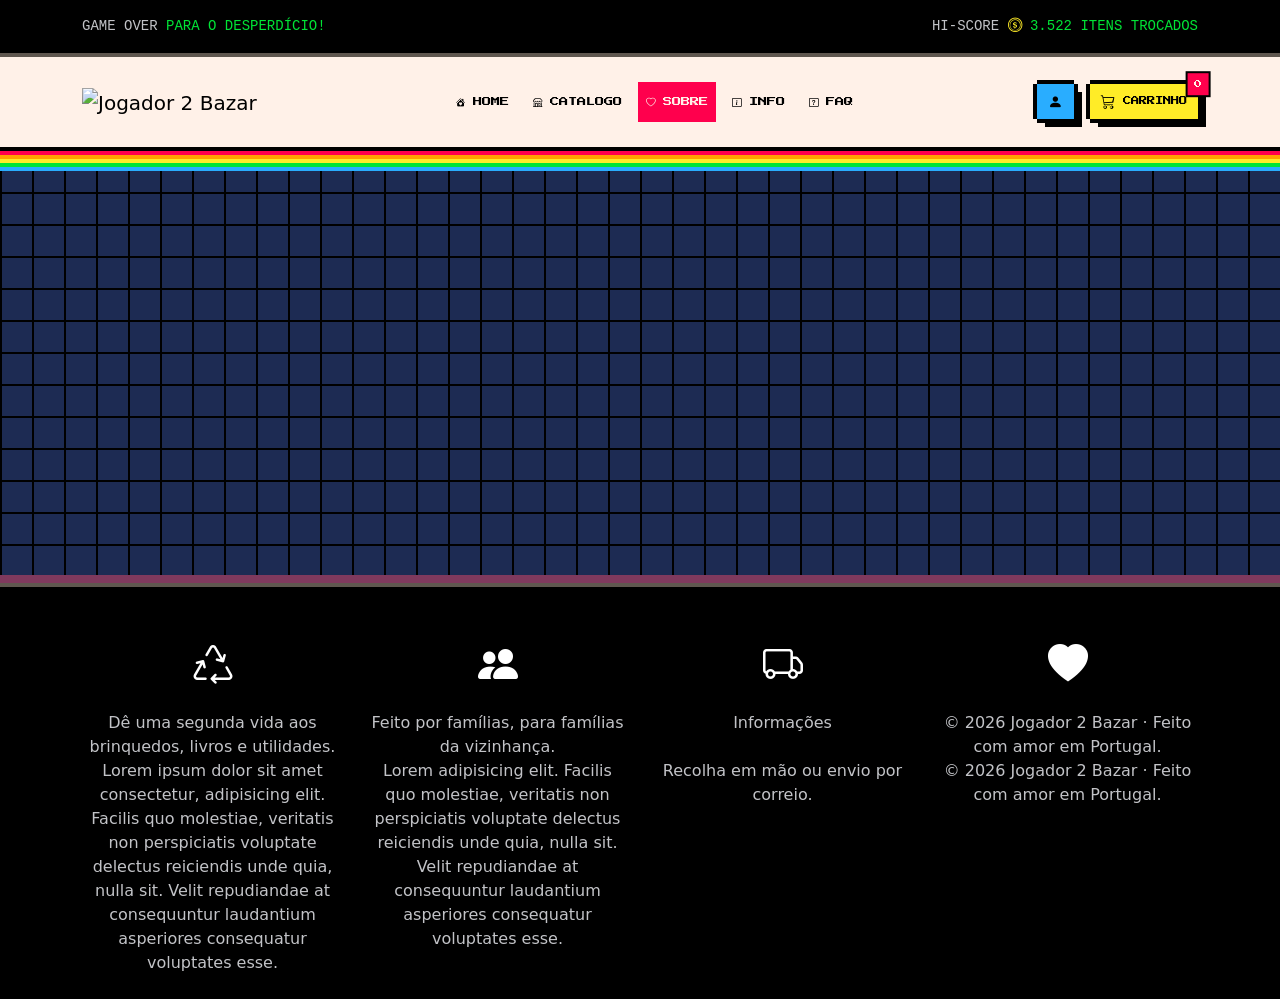
==== about.html @ 4ad4630b "fix-basic-structure" ====
<!DOCTYPE html>
<html lang="pt">
<head>
    <meta charset="UTF-8">
    <meta name="viewport" content="width=device-width, initial-scale=1.0">
    <title>Jogador 2 Bazar</title>
    <link rel="stylesheet" href="https://cdn.jsdelivr.net/npm/bootstrap@5.3.3/dist/css/bootstrap.min.css">
    <link rel="stylesheet" href="https://cdn.jsdelivr.net/npm/bootstrap-icons@1.11.3/font/bootstrap-icons.min.css">
    <link rel="stylesheet" href="https://fonts.googleapis.com/css2?family=Press+Start+2P&amp;display=swap">
    <link rel="stylesheet" href="css/style.css">

    <script src="https://cdn.jsdelivr.net/npm/bootstrap@5.3.3/dist/js/bootstrap.bundle.min.js" defer></script>
    <script src="js/script.js" defer></script>
</head>
<body class="d-flex flex-column min-vh-100">
    <!-- ===== header (POSSÍVEL CONFLITO, CUIDADO AO ALTERAR!) ===== -->
    <header class="sticky-top">
        <!-- HUD -->
        <div class="hud py-3">
            <div class="container d-flex justify-content-between align-items-center gap-3">
                <span>Game over <span class="hud-hl">para o desperdício!</span></span>
                <span class="d-none d-md-inline">Hi-score <i class="bi bi-coin hud-coin" aria-hidden="true"></i> <span class="hud-hl">3.522 itens trocados</span></span>
            </div>
        </div>
        <!-- navbar -->
        <nav class="navbar navbar-expand-lg navbar-px py-5 py-lg-4">
            <div class="container">
                <a class="navbar-brand me-0 me-lg-3" href="index.html"><img src="img/logo-black.png" alt="Jogador 2 Bazar"></a>
                <div class="d-flex align-items-center gap-3 order-lg-last">
                    <a class="btn btn-px btn-px-blue btn-sm d-none d-sm-inline-block" href="client.html" aria-label="Entrar na conta">
                        <i class="bi bi-person-fill" aria-hidden="true"></i>
                    </a>
                    <button class="btn btn-px btn-px-yellow btn-sm position-relative" type="button">
                        <i class="bi bi-cart3" aria-hidden="true"></i><span class="d-none d-md-inline ms-2">Carrinho</span>
                        <span class="visually-hidden">, itens:</span>
                        <span class="position-absolute top-0 start-100 translate-middle px-count cart-count">0</span>
                    </button>
                    <button class="navbar-toggler" type="button" data-bs-toggle="collapse" data-bs-target="#menu" aria-controls="menu" aria-expanded="false" aria-label="Abrir menu">
                        <i class="bi bi-list" aria-hidden="true"></i>
                    </button>
                </div>
                <div class="collapse navbar-collapse" id="menu">
                    <ul class="navbar-nav mx-auto gap-2 pt-3 pb-2 py-lg-0">
                    <li class="nav-item"><a class="nav-link d-flex align-items-center gap-2" href="index.html"><i class="bi bi-house-heart-fill" aria-hidden="true"></i>Home</a></li>
                    <li class="nav-item"><a class="nav-link d-flex align-items-center gap-2" href="catalogue.html"><i class="bi bi-shop" aria-hidden="true"></i>Catalogo</a></li>
                    <li class="nav-item"><a class="nav-link d-flex align-items-center gap-2 active" aria-current="page" href="about.html"><i class="bi bi-heart" aria-hidden="true"></i>Sobre</a></li>
                    <li class="nav-item"><a class="nav-link d-flex align-items-center gap-2" href="info.html"><i class="bi bi-info-square" aria-hidden="true"></i>Info</a></li>
                    <li class="nav-item"><a class="nav-link d-flex align-items-center gap-2" href="faq.html"><i class="bi bi-question-square" aria-hidden="true"></i>FAQ</a></li>
                    </ul>
                </div>
            </div>
        </nav>
    </header> <!-- xx==xx== FIM do header xx==xx== -->

    <!-- ===== main (IGOR) ===== -->
    <main class="container py-5 flex-grow-1">

        <section id="historia" class="py-5" aria-label="A nossa história">
            <!-- Quem somos e porque existimos -->
        </section>

        <section id="missao" class="py-5" aria-label="Missão e valores">
            <!-- Reutilizar, poupar, partilhar -->
        </section>

        <section id="equipa" class="py-5" aria-label="Equipa">
            <!-- Quem está por trás do projeto -->
        </section> 

    </main> <!-- xx==xx== FIM do main (IGOR) xx==xx== -->

    <!-- ===== INICIO do footer (POSSÍVEL CONFLITO, CUIDADO AO ALTERAR!) ===== -->
    <footer class="footer-px mt-5 pt-5 pb-4">
        <div class="container">
            <div class="row row-cols-1 row-cols-sm-2 row-cols-lg-4 g-4 text-center">
                <div class="col">
                    <i class="bi bi-recycle fs-1 text-white d-block mb-3" aria-hidden="true"></i>
                    <p class="mb-0">Dê uma segunda vida aos brinquedos, livros e utilidades.</p>
                </div>
                <div class="col">
                    <i class="bi bi-people-fill fs-1 text-white d-block mb-3" aria-hidden="true"></i>
                    <p class="mb-0">Feito por famílias, para famílias da vizinhança.</p>
                </div>
                <div class="col">
                    <i class="bi bi-truck fs-1 text-white d-block mb-3" aria-hidden="true"></i>
                    <p class="mb-0">Informações</p>
                </div>
                <div class="col">
                    <i class="bi bi-heart-fill fs-1 text-white d-block mb-3" aria-hidden="true"></i>
                    <p class="mb-0">© 2026 Jogador 2 Bazar · Feito com amor em Portugal.</p>
                </div>
            </div>
        </div>
        <div class="container">
            <div class="row row-cols-1 row-cols-sm-2 row-cols-lg-4 g-4 text-center">
                <div class="col">
                    <p class="mb-0">Lorem ipsum dolor sit amet consectetur, adipisicing elit. Facilis quo molestiae, veritatis non perspiciatis voluptate delectus reiciendis unde quia, nulla sit. Velit repudiandae at consequuntur laudantium asperiores consequatur voluptates esse.</p>
                </div>
                <div class="col">
                    <p class="mb-0">Lorem adipisicing elit. Facilis quo molestiae, veritatis non perspiciatis voluptate delectus reiciendis unde quia, nulla sit. Velit repudiandae at consequuntur laudantium asperiores consequatur voluptates esse.</p>
                </div>
                <div class="col">
                    <p class="mb-0">
                        Recolha em mão ou envio por correio.
                    </p>
                </div>
                <div class="col">
                    <p class="mb-0">© 2026 Jogador 2 Bazar · Feito com amor em Portugal.</p>
                </div>
            </div>
        </div>
    </footer> <!-- xx==xx== FIM do footer xx==xx== -->
</body>
</html>
---- css/style.css ----
/* --- As 16 cores
  black: #000000;
  navy: #1d2b53;
  plum: #7e2553;
  green-dk: #008751;
  brown: #ab5236;
  gray-dk: #5f574f;
  gray: #c2c3c7;
  white: #fff1e8;
  red: #ff004d;
  orange: #ffa300;
  yellow: #ffec27;
  green: #00e436;
  blue: #29adff;
  lavender: #83769c;
  pink: #ff77a8;
  peach: #ffccaa; */

/* ===== (POSSÍVEL CONFLITO, CUIDADO AO ALTERAR!) ===== */
body { 
    background-color: #1d2b53;
    background-image:
        linear-gradient(#000000 2px, transparent 2px),
        linear-gradient(90deg, #000000 2px, transparent 2px);
    background-size: 32px 32px;
}

/* HUD (barra preta do topo) */
.hud { 
    background-color: #000000;
    color: #c2c3c7;
    font-family: "Courier New", Courier, monospace;
    font-size: 14px;
    text-transform: uppercase;
    border-bottom: 4px solid #5f574f;
}
.hud-hl   { color: #00e436; }
.hud-coin { color: #ffec27; }

 /* navbar */
.navbar-px {
    background-color: #fff1e8;
    border-bottom: 4px solid #000000;
    box-shadow:
        0 4px 0 0 #ff004d,
        0 8px 0 0 #ffa300,
        0 12px 0 0 #ffec27,
        0 16px 0 0 #00e436,
        0 20px 0 0 #29adff;
}
.navbar-px .navbar-brand img {
    height: 28px;
    width: auto;
    max-width: 50vw;
}
.navbar-px .nav-link {
    color: #000000;
    font-family: "Press Start 2P", "Courier New", monospace;
    font-size: .58rem;
    text-transform: uppercase;
    padding: .8rem .75rem;
}
.navbar-px .nav-link:hover,
.navbar-px .nav-link:focus { background-color: #ffec27; color: #000000; }
.navbar-px .nav-link.active { background-color: #ff004d; color: #fff1e8; }
.navbar-px .navbar-toggler {
    background-color: #ffec27;
    color: #000000;
    font-size: 1.4rem;
    padding: .2rem .55rem;
}

.form-px {
    border: 3px solid #000000;
    border-radius: 0;
}


/* bordas especiais: contorno preto com cantos "cortados" + sombra em degrau */
.btn-px, .btn-px:hover, .btn-px:focus-visible,
.navbar-px .navbar-toggler, .navbar-px .navbar-toggler:focus {
    --px: 4px;
    --drop: 8px;
    border: 0;
    border-radius: 0;
    box-shadow:
        calc(var(--px) * -1) 0 0 0 #000000,
        var(--px) 0 0 0 #000000,
        0 calc(var(--px) * -1) 0 0 #000000,
        0 var(--px) 0 0 #000000,
        var(--drop) var(--drop) 0 0 #000000;
}
.navbar-px .navbar-toggler, .navbar-px .navbar-toggler:focus { --px: 3px; --drop: 6px; }
.btn-px:active { --drop: 4px; transform: translate(4px, 4px); }
.btn-px:focus-visible, .navbar-px .navbar-toggler:focus-visible {
    outline: 2px dashed #ffec27;
    outline-offset: 8px;
}

/* botoes */
.btn-px {
    --bs-btn-font-family: "Press Start 2P", "Courier New", monospace;
    --bs-btn-font-size: .62rem;
    --bs-btn-line-height: 1.5;
    --bs-btn-padding-x: 1rem;
    --bs-btn-padding-y: .8rem;
    --bs-btn-bg: #fff1e8;
    --bs-btn-color: #000000;
    --bs-btn-hover-bg: #ffec27;
    --bs-btn-hover-color: #000000;
    --bs-btn-active-bg: #ffa300;
    --bs-btn-active-color: #000000;
    text-transform: uppercase;
    transition: none;
}
.btn-px.btn-sm { --bs-btn-font-size: .52rem; --bs-btn-padding-x: .7rem; --bs-btn-padding-y: .6rem; }
.btn-px .bi { font-size: 1rem; line-height: 1; vertical-align: -.15em; }
.btn-px.btn-sm .bi { font-size: .9rem; }

.btn-px-blue   { --bs-btn-bg: #29adff; --bs-btn-active-bg: #1d2b53; --bs-btn-active-color: #fff1e8; }
.btn-px-yellow { --bs-btn-bg: #ffec27; --bs-btn-hover-bg: #ffa300; --bs-btn-active-bg: #ab5236; --bs-btn-active-color: #fff1e8; }


/* ==================== (DAYANE) =================== */
/* Contador do carrinho */
.px-count {
    background-color: #ff004d;
    color: #fff1e8;
    font-family: "Press Start 2P", "Courier New", monospace;
    font-size: .5rem;
    padding: .3rem .4rem;
    box-shadow: 0 0 0 2px #000000;
}
/* xx==xx==xx==xx==xx== (DAYANE) xx==xx==xx==xx==xx== */


/* ==================== (IGOR) =================== */
    /* CSS do igor aqui */
/* xx==xx==xx==xx==xx== (IGOR) xx==xx==xx==xx==xx== */


/* ==================== (DANIEL) =================== */
    /* CSS do daniel aqui */
/* xx==xx==xx==xx==xx== (DANIEL) xx==xx==xx==xx==xx== */


/* ==================== (JOÃO) =================== */
    /* CSS do joão aqui */
/* xx==xx==xx==xx==xx== (JOÃO) xx==xx==xx==xx==xx== */


/* ===== (POSSÍVEL CONFLITO, CUIDADO AO ALTERAR!) ===== */
/* ===== FOOTER ===== */
.footer-px {
    background-color: #000000;
    color: #c2c3c7;
    border-top: 4px solid #5f574f;
    box-shadow: 0 -8px 0 0 #7f395d;
}
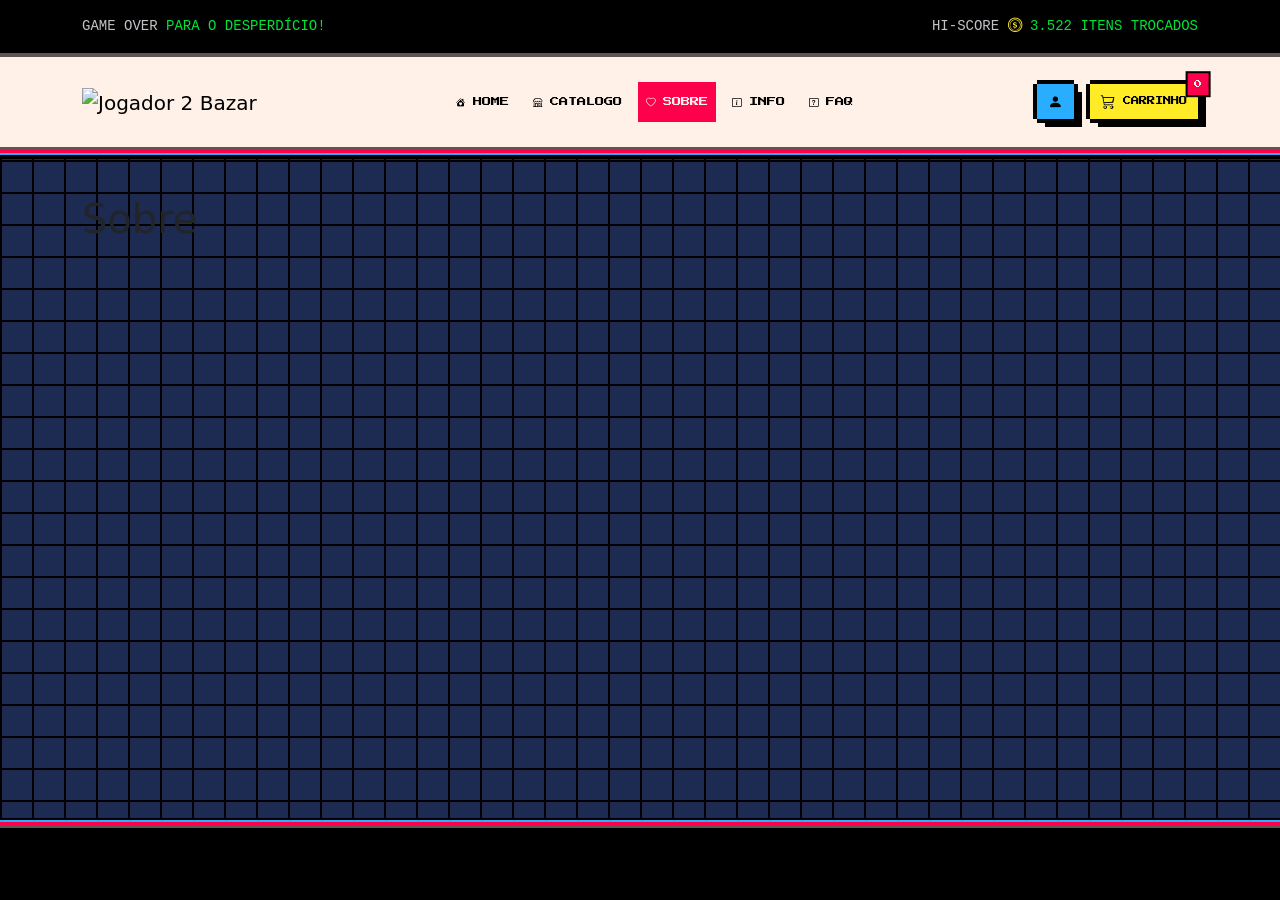
==== commit 28b598ac: "footer (assign to Joao)" ====
--- a/about.html
+++ b/about.html
@@ -55,6 +55,10 @@
     <!-- ===== main (IGOR) ===== -->
     <main class="container py-5 flex-grow-1">
 
+        <header class="mb-4">
+            <h1>Sobre</h1>
+        </header>
+
         <section id="historia" class="py-5" aria-label="A nossa história">
             <!-- Quem somos e porque existimos -->
         </section>
@@ -69,46 +73,9 @@
 
     </main> <!-- xx==xx== FIM do main (IGOR) xx==xx== -->
 
-    <!-- ===== INICIO do footer (POSSÍVEL CONFLITO, CUIDADO AO ALTERAR!) ===== -->
+    <!-- ===== INICIO footer (JOÃO) ===== -->
     <footer class="footer-px mt-5 pt-5 pb-4">
-        <div class="container">
-            <div class="row row-cols-1 row-cols-sm-2 row-cols-lg-4 g-4 text-center">
-                <div class="col">
-                    <i class="bi bi-recycle fs-1 text-white d-block mb-3" aria-hidden="true"></i>
-                    <p class="mb-0">Dê uma segunda vida aos brinquedos, livros e utilidades.</p>
-                </div>
-                <div class="col">
-                    <i class="bi bi-people-fill fs-1 text-white d-block mb-3" aria-hidden="true"></i>
-                    <p class="mb-0">Feito por famílias, para famílias da vizinhança.</p>
-                </div>
-                <div class="col">
-                    <i class="bi bi-truck fs-1 text-white d-block mb-3" aria-hidden="true"></i>
-                    <p class="mb-0">Informações</p>
-                </div>
-                <div class="col">
-                    <i class="bi bi-heart-fill fs-1 text-white d-block mb-3" aria-hidden="true"></i>
-                    <p class="mb-0">© 2026 Jogador 2 Bazar · Feito com amor em Portugal.</p>
-                </div>
-            </div>
-        </div>
-        <div class="container">
-            <div class="row row-cols-1 row-cols-sm-2 row-cols-lg-4 g-4 text-center">
-                <div class="col">
-                    <p class="mb-0">Lorem ipsum dolor sit amet consectetur, adipisicing elit. Facilis quo molestiae, veritatis non perspiciatis voluptate delectus reiciendis unde quia, nulla sit. Velit repudiandae at consequuntur laudantium asperiores consequatur voluptates esse.</p>
-                </div>
-                <div class="col">
-                    <p class="mb-0">Lorem adipisicing elit. Facilis quo molestiae, veritatis non perspiciatis voluptate delectus reiciendis unde quia, nulla sit. Velit repudiandae at consequuntur laudantium asperiores consequatur voluptates esse.</p>
-                </div>
-                <div class="col">
-                    <p class="mb-0">
-                        Recolha em mão ou envio por correio.
-                    </p>
-                </div>
-                <div class="col">
-                    <p class="mb-0">© 2026 Jogador 2 Bazar · Feito com amor em Portugal.</p>
-                </div>
-            </div>
-        </div>
+
     </footer> <!-- xx==xx== FIM do footer xx==xx== -->
 </body>
 </html>
--- a/css/style.css
+++ b/css/style.css
@@ -40,13 +40,11 @@
  /* navbar */
 .navbar-px {
     background-color: #fff1e8;
-    border-bottom: 4px solid #000000;
     box-shadow:
-        0 4px 0 0 #ff004d,
-        0 8px 0 0 #ffa300,
-        0 12px 0 0 #ffec27,
-        0 16px 0 0 #00e436,
-        0 20px 0 0 #29adff;
+        0 2px 0 0 #5f574f,
+        0 6px 0 0 #ff004d,
+        0 8px 0 0 #29adff,
+        0 12px 0 0 #000000;
 }
 .navbar-px .navbar-brand img {
     height: 28px;
@@ -121,6 +119,7 @@
 .btn-px-yellow { --bs-btn-bg: #ffec27; --bs-btn-hover-bg: #ffa300; --bs-btn-active-bg: #ab5236; --bs-btn-active-color: #fff1e8; }
 
 
+
 /* ==================== (DAYANE) =================== */
 /* Contador do carrinho */
 .px-count {
@@ -136,6 +135,94 @@
 
 /* ==================== (IGOR) =================== */
     /* CSS do igor aqui */
+
+    /* HERO */
+
+/* ==================== (IGOR - HERO) =================== */
+.btn-px-green {
+    --bs-btn-bg: #00e436;
+    --bs-btn-hover-bg: #ffec27;
+    --bs-btn-active-bg: #008751;
+    --bs-btn-active-color: #fff1e8;
+}
+
+.hero-box {
+    background-color: #fff1e8;
+    color: #000000;
+    border: 4px solid #000000;
+    box-shadow: 10px 10px 0 0 #000000;
+}
+
+.hero-tag {
+    background-color: #ff004d;
+    color: #fff1e8;
+    font-family: "Press Start 2P", "Courier New", monospace;
+    font-size: .55rem;
+    line-height: 1.5;
+    padding: .45rem .65rem;
+    border: 2px solid #000000;
+    text-transform: uppercase;
+}
+
+.hero-title {
+    font-family: "Press Start 2P", "Courier New", monospace;
+    font-size: clamp(1.1rem, 2.4vw, 1.75rem);
+    line-height: 1.55;
+    color: #000000;
+}
+
+.hero-hl-yellow {
+    background-color: #ffec27;
+    padding: 0 .25rem;
+    box-shadow: 0 -2px 0 #ffec27, 0 2px 0 #ffec27;
+}
+
+.hero-lead {
+    font-family: "Courier New", Courier, monospace;
+    font-size: 1.05rem;
+    line-height: 1.55;
+    color: #1d2b53;
+    max-width: 58ch;
+}
+
+.hero-card {
+    background-color: #1d2b53;
+    color: #fff1e8;
+    border: 3px solid #000000;
+    box-shadow: 6px 6px 0 0 #ffa300;
+}
+
+.hero-card-header {
+    font-family: "Press Start 2P", "Courier New", monospace;
+    font-size: .62rem;
+    color: #ffec27;
+    letter-spacing: .04em;
+    border-bottom: 2px solid #5f574f;
+    padding-bottom: .6rem;
+}
+
+.hero-modes {
+    font-family: "Courier New", Courier, monospace;
+    font-size: .95rem;
+    line-height: 1.45;
+}
+
+.hero-modes .bi {
+    font-size: 1.1rem;
+    margin-top: .1rem;
+    flex-shrink: 0;
+}
+
+.text-pink  { color: #ff77a8; }
+.text-blue  { color: #29adff; }
+.text-green { color: #00e436; }
+/* xx==xx==xx==xx==xx== (IGOR - HERO) xx==xx==xx==xx==xx== */
+
+    
+/* ===== HERO ===== */
+
+
+
 /* xx==xx==xx==xx==xx== (IGOR) xx==xx==xx==xx==xx== */
 
 
@@ -154,6 +241,9 @@
 .footer-px {
     background-color: #000000;
     color: #c2c3c7;
-    border-top: 4px solid #5f574f;
-    box-shadow: 0 -8px 0 0 #7f395d;
+    box-shadow:         
+        0 -3px 0 0 #5f574f,
+        0 -6px 0 0 #ff004d,
+        0 -8px 0 0 #29adff,
+        0 -10px 0 0 #000000;           
 }
